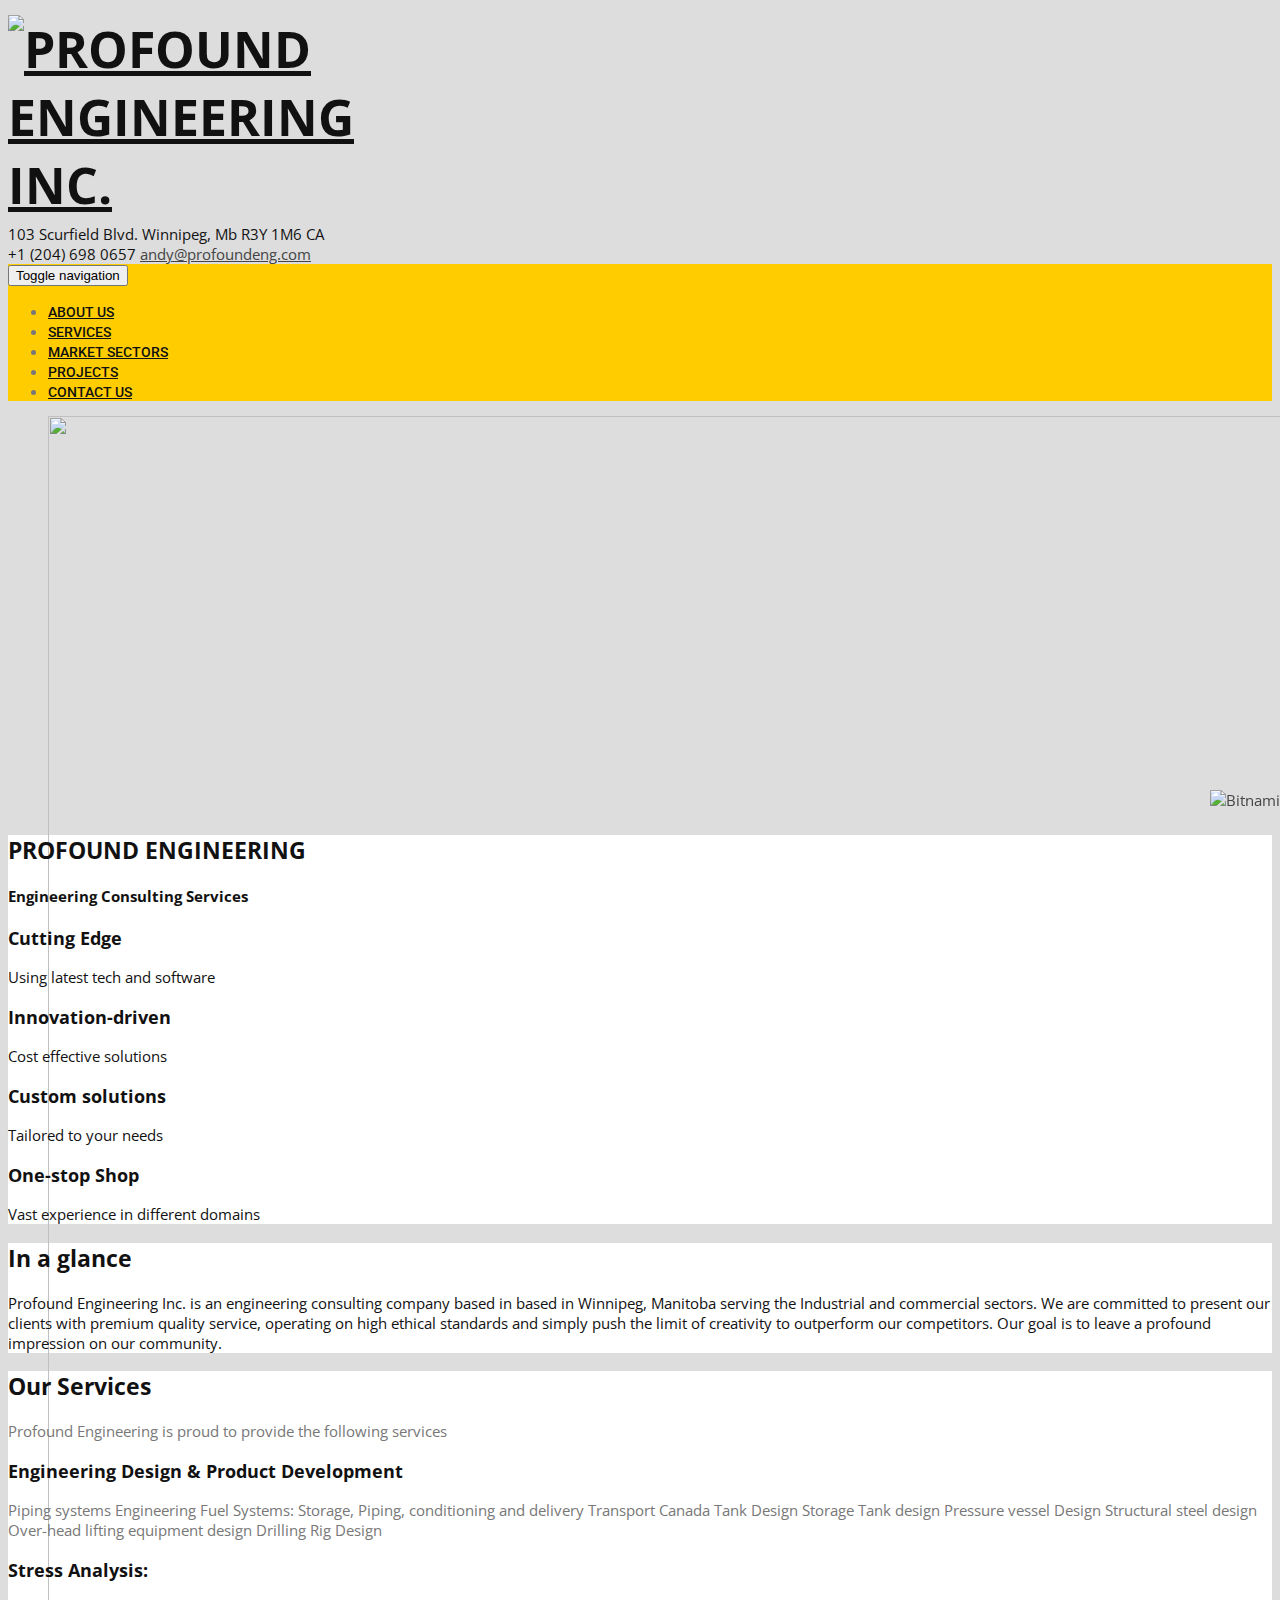
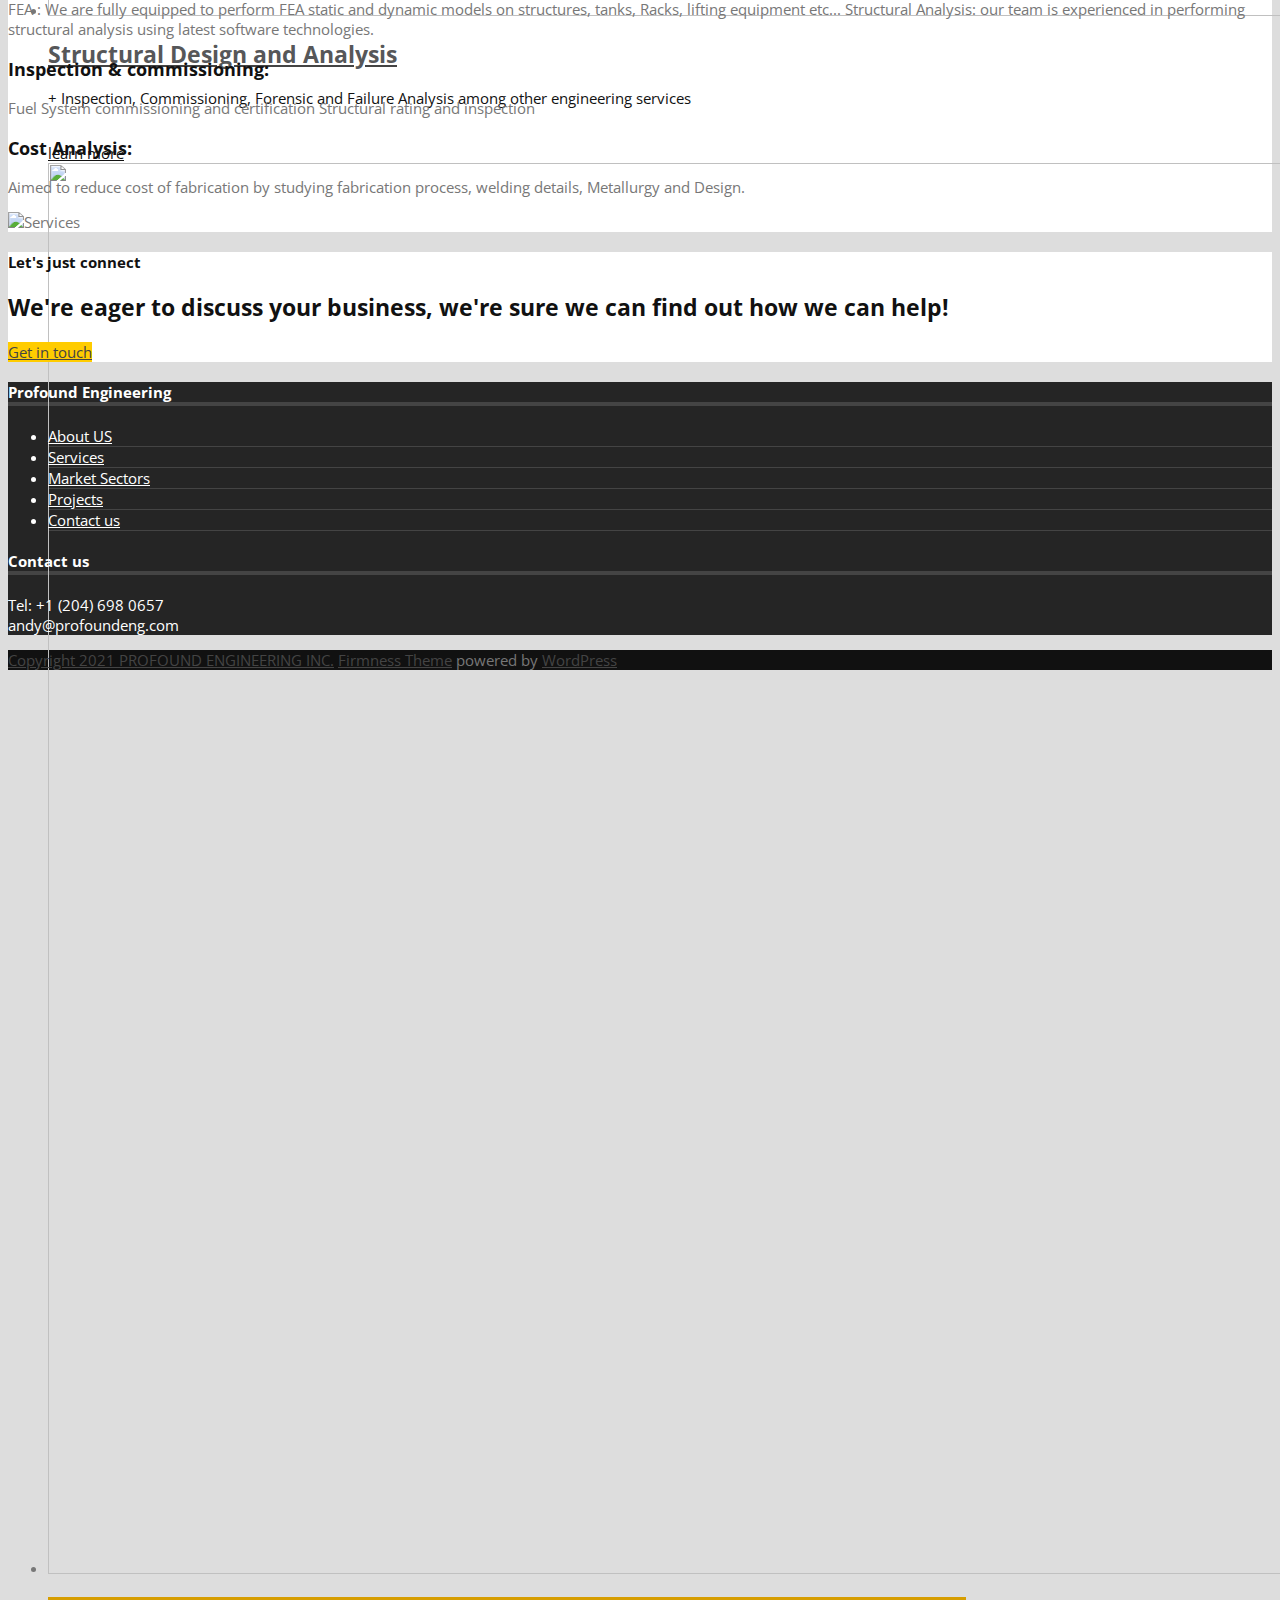
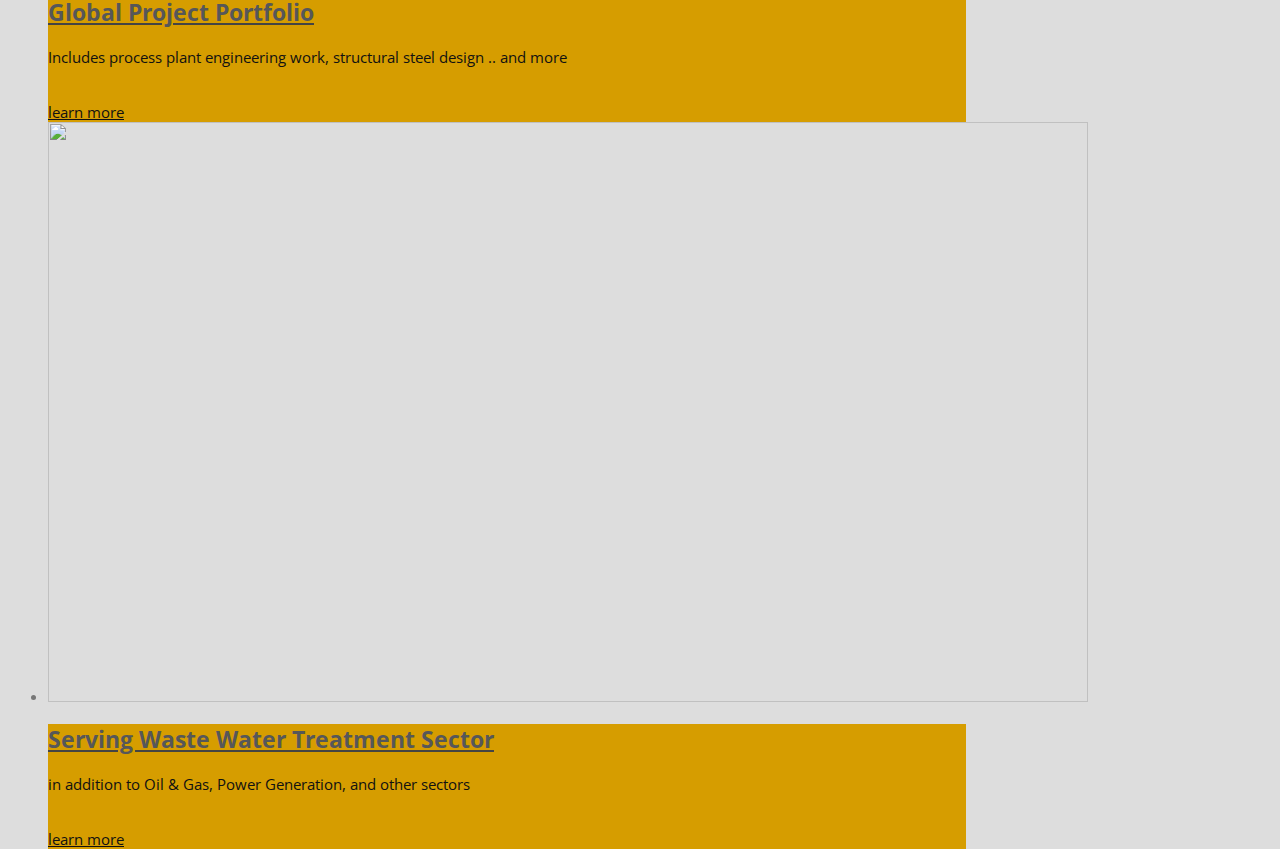
==== index.html @ de67b073 "Update index.html" ====
<!DOCTYPE html>
<html lang="en-US">
<head>
	<meta charset="UTF-8">
	<meta name="viewport" content="width=device-width">
	<link rel="profile" href="http://gmpg.org/xfn/11">
	<link rel="pingback" href="/xmlrpc.php">
	<title>PROFOUND ENGINEERING INC. &#8211; Engineering Consulting Services</title>
<meta name="robots" content="max-image-preview:large">
<link rel="dns-prefetch" href="//fonts.googleapis.com">
<link rel="dns-prefetch" href="//s.w.org">
<link rel="alternate" type="application/rss+xml" title="PROFOUND ENGINEERING INC. &raquo; Feed" href="/feed/">
<link rel="alternate" type="application/rss+xml" title="PROFOUND ENGINEERING INC. &raquo; Comments Feed" href="/comments/feed/">
		<script type="text/javascript">window._wpemojiSettings={"baseUrl":"https:\/\/s.w.org\/images\/core\/emoji\/13.1.0\/72x72\/","ext":".png","svgUrl":"https:\/\/s.w.org\/images\/core\/emoji\/13.1.0\/svg\/","svgExt":".svg","source":{"concatemoji":"http:\/\/profoundeng.com\/wp-includes\/js\/wp-emoji-release.min.js?ver=5256fce9a5ed34090b1060ee8a518fd6"}};!function(e,a,t){var n,r,o,i=a.createElement("canvas"),p=i.getContext&&i.getContext("2d");function s(e,t){var a=String.fromCharCode;p.clearRect(0,0,i.width,i.height),p.fillText(a.apply(this,e),0,0);e=i.toDataURL();return p.clearRect(0,0,i.width,i.height),p.fillText(a.apply(this,t),0,0),e===i.toDataURL()}function c(e){var t=a.createElement("script");t.src=e,t.defer=t.type="text/javascript",a.getElementsByTagName("head")[0].appendChild(t)}for(o=Array("flag","emoji"),t.supports={everything:!0,everythingExceptFlag:!0},r=0;r<o.length;r++)t.supports[o[r]]=function(e){if(!p||!p.fillText)return!1;switch(p.textBaseline="top",p.font="600 32px Arial",e){case"flag":return s([127987,65039,8205,9895,65039],[127987,65039,8203,9895,65039])?!1:!s([55356,56826,55356,56819],[55356,56826,8203,55356,56819])&&!s([55356,57332,56128,56423,56128,56418,56128,56421,56128,56430,56128,56423,56128,56447],[55356,57332,8203,56128,56423,8203,56128,56418,8203,56128,56421,8203,56128,56430,8203,56128,56423,8203,56128,56447]);case"emoji":return!s([10084,65039,8205,55357,56613],[10084,65039,8203,55357,56613])}return!1}(o[r]),t.supports.everything=t.supports.everything&&t.supports[o[r]],"flag"!==o[r]&&(t.supports.everythingExceptFlag=t.supports.everythingExceptFlag&&t.supports[o[r]]);t.supports.everythingExceptFlag=t.supports.everythingExceptFlag&&!t.supports.flag,t.DOMReady=!1,t.readyCallback=function(){t.DOMReady=!0},t.supports.everything||(n=function(){t.readyCallback()},a.addEventListener?(a.addEventListener("DOMContentLoaded",n,!1),e.addEventListener("load",n,!1)):(e.attachEvent("onload",n),a.attachEvent("onreadystatechange",function(){"complete"===a.readyState&&t.readyCallback()})),(n=t.source||{}).concatemoji?c(n.concatemoji):n.wpemoji&&n.twemoji&&(c(n.twemoji),c(n.wpemoji)))}(window,document,window._wpemojiSettings);</script>
		<style type="text/css">img.wp-smiley,img.emoji{display:inline!important;border:none!important;box-shadow:none!important;height:1em!important;width:1em!important;margin:0 .07em!important;vertical-align:-.1em!important;background:none!important;padding:0!important}</style>
	<link rel="stylesheet" id="wp-block-library-css" href="/wp-includes/css/dist/block-library/style.min.css?ver=5256fce9a5ed34090b1060ee8a518fd6" type="text/css" media="all">
<link rel="stylesheet" id="wp-components-css" href="/wp-includes/css/dist/components/style.min.css?ver=5256fce9a5ed34090b1060ee8a518fd6" type="text/css" media="all">
<link rel="stylesheet" id="wp-block-editor-css" href="/wp-includes/css/dist/block-editor/style.min.css?ver=5256fce9a5ed34090b1060ee8a518fd6" type="text/css" media="all">
<link rel="stylesheet" id="wp-nux-css" href="/wp-includes/css/dist/nux/style.min.css?ver=5256fce9a5ed34090b1060ee8a518fd6" type="text/css" media="all">
<link rel="stylesheet" id="wp-reusable-blocks-css" href="/wp-includes/css/dist/reusable-blocks/style.min.css?ver=5256fce9a5ed34090b1060ee8a518fd6" type="text/css" media="all">
<link rel="stylesheet" id="wp-editor-css" href="/wp-includes/css/dist/editor/style.min.css?ver=5256fce9a5ed34090b1060ee8a518fd6" type="text/css" media="all">
<link rel="stylesheet" id="block-robo-gallery-style-css-css" href="/wp-content/plugins/robo-gallery/includes/extensions/block/dist/blocks.style.build.css?ver=3.0.10" type="text/css" media="all">
<link rel="stylesheet" id="bootstrap-css" href="/wp-content/themes/firmness/css/bootstrap.css?ver=5256fce9a5ed34090b1060ee8a518fd6" type="text/css" media="all">
<link rel="stylesheet" id="firmness-css" href="/wp-content/themes/firmness/style.css?ver=5256fce9a5ed34090b1060ee8a518fd6" type="text/css" media="all">
<link rel="stylesheet" id="firmness-responsive-css" href="/wp-content/themes/firmness/css/responsive.css?ver=5256fce9a5ed34090b1060ee8a518fd6" type="text/css" media="all">
<link rel="stylesheet" id="font-awesome-css" href="/wp-content/themes/firmness/css/font-awesome.css?ver=5256fce9a5ed34090b1060ee8a518fd6" type="text/css" media="all">
<link rel="stylesheet" id="animate-css" href="/wp-content/themes/firmness/css/animate.css?ver=5256fce9a5ed34090b1060ee8a518fd6" type="text/css" media="all">
<link rel="stylesheet" id="firmness-body-font-css" href="//fonts.googleapis.com/css?family=Open+Sans%3A400%2C400italic%2C700%2C700italic&#038;subset=latin%2Cgreek-ext%2Ccyrillic%2Clatin-ext%2Cgreek%2Ccyrillic-ext%2Cvietnamese&#038;ver=5256fce9a5ed34090b1060ee8a518fd6" type="text/css" media="all">
<link rel="stylesheet" id="firmness-menu-font-css" href="//fonts.googleapis.com/css?family=Roboto%3A400%2C400italic%2C700%2C700italic&#038;subset=latin%2Cgreek-ext%2Ccyrillic%2Clatin-ext%2Cgreek%2Ccyrillic-ext%2Cvietnamese&#038;ver=5256fce9a5ed34090b1060ee8a518fd6" type="text/css" media="all">
<link rel="stylesheet" id="firmness-logo-font-css" href="//fonts.googleapis.com/css?family=Open+Sans%3A400%2C400italic%2C700%2C700italic&#038;subset=latin%2Cgreek-ext%2Ccyrillic%2Clatin-ext%2Cgreek%2Ccyrillic-ext%2Cvietnamese&#038;ver=5256fce9a5ed34090b1060ee8a518fd6" type="text/css" media="all">
<script type="text/javascript" src="/wp-includes/js/jquery/jquery.min.js?ver=3.6.0" id="jquery-core-js"></script>
<script type="text/javascript" src="/wp-includes/js/jquery/jquery-migrate.min.js?ver=3.3.2" id="jquery-migrate-js"></script>
<script type="text/javascript" src="/wp-content/themes/firmness/js/bootstrap.js?ver=5256fce9a5ed34090b1060ee8a518fd6" id="bootstrap-js"></script>
<script type="text/javascript" src="/wp-content/themes/firmness/js/jquery.flexslider.js?ver=5256fce9a5ed34090b1060ee8a518fd6" id="jquery-flexslider-js"></script>
<script type="text/javascript" src="/wp-content/themes/firmness/js/jquery.smartmenus.js?ver=5256fce9a5ed34090b1060ee8a518fd6" id="jquery-smartmenus-js"></script>
<script type="text/javascript" src="/wp-content/themes/firmness/js/jquery.smartmenus.bootstrap.js?ver=5256fce9a5ed34090b1060ee8a518fd6" id="jquery-smartmenus-bootstrap-js"></script>
<script type="text/javascript" src="/wp-content/themes/firmness/js/modernizr.js?ver=5256fce9a5ed34090b1060ee8a518fd6" id="modernizr-js"></script>
<script type="text/javascript" src="/wp-content/themes/firmness/js/imgLiquid.js?ver=5256fce9a5ed34090b1060ee8a518fd6" id="imgLiquid-js"></script>
<script type="text/javascript" src="/wp-content/themes/firmness/js/wow.js?ver=5256fce9a5ed34090b1060ee8a518fd6" id="wow-js"></script>
<!--[if lt IE 9]>
<script type='text/javascript' src='http://profoundeng.com/wp-content/themes/firmness/js/html5.js?ver=5256fce9a5ed34090b1060ee8a518fd6' id='firmness-html5-js'></script>
<![endif]-->
<link rel="https://api.w.org/" href="/wp-json/">
<link rel="EditURI" type="application/rsd+xml" title="RSD" href="/xmlrpc.php?rsd">
<link rel="wlwmanifest" type="application/wlwmanifest+xml" href="/wp-includes/wlwmanifest.xml"> 

<link rel="shortcut icon">
<!--Custom Styling-->
<style media="screen" type="text/css">blockquote,address,.page-links a:hover,.post-format-wrap{border-color:#fc0}.meta span i,.more-link,.post-title h3:hover,#main .standard-posts-wrapper .posts-wrapper .post-single .text-holder-full .post-format-wrap p.link-text a:hover,.breadcrumbs .breadcrumbs-wrap ul li a:hover,#article p a,.navigation a,.link-post i.fa,.quote-post i.fa,#article .link-post p.link-text a:hover,.link-post p.link-text a:hover,.quote-post span.quote-author,.post-single ul.link-pages li a strong,.post-info span i,.footer-widget-col ul li a:hover,.sidebar ul.link-pages li.next-link a span,.sidebar ul.link-pages li.previous-link a span,.sidebar ul.link-pages li i,.row .row-item .service i.fa{color:#fc0}input[type=&quot;submit&quot;],button, .page-links a:hover {background:#fc0}.search-submit,.wpcf7-form-control,.main-navigation ul ul,.content-boxes .circle,.feature .circle,.section-title-right:after,.boxtitle:after,.section-title:after,.content-btn,#comments .form-submit #submit,.searchSubmit{background-color:#fc0}.back-to-top{color:#888}.back-to-top i.fa:hover{color:#fff}#logo{width:150px}#logo{margin-top:10px}#logo{margin-bottom:5px}#logo{margin-right:25px}#logo{text-transform:uppercase}#logo{font-family:Open\ Sans}#logo{font-size:50px}#logo{font-weight:700}#logo a{color:#111}h5.site-description{font-size:16px}.site-description{color:#111}.site-description{text-transform:uppercase}h5.site-description{margin-bottom:5px}.navbar-default ul li a{font-family:Roboto}.navbar-default ul li a{font-size:14px}.navbar-default ul li a{font-weight:500}.navbar-default ul li a{text-transform:uppercase}.navbar-default ul li a{color:#111!important}.dropdown-menu{border-bottom:5px solid #111!important}.navbar-default{background-color:#fc0!important}.dropdown-menu{background:#fc0!important}.navbar-default ul li a:hover{color:#fff!important}.navbar-default ul li a:hover,.navbar-default ul li a:focus,.navbar-default ul li a.active,.navbar-default ul li a.active-parent,.navbar-default ul li.current_page_item a{background:#fc0!important}.navbar-default .current-menu-item a{color:#fff!important}body{font-family:Open\ Sans}body{font-size:15px!important}body{color:#777}a{color:#444}#address-bar{color:#111}#social-bar ul li a{color:#111}#social-bar ul li a{background:none repeat scroll 0 0 #fc0}#cart-wrapper #account-set a{color:#111}#cart-wrapper #shopping-cart{color:#111}#cart-wrapper #shopping-cart a{color:#111}.da-slider{height:400px}.da-slider .da-slide-wrap h2,.flexslider .post-title h2{color:#565759}.da-slider .da-slide-wrap p,.flexslider .posts-featured-details-wrapper div p{color:#111}.da-slider .da-slide-wrap .da-link,.flexslider .da-link{color:#111}.da-slider .da-slide-wrap .da-link,.flexslider .da-link{border-color:#111}.posts-featured-details-wrapper{left:2%}.posts-featured-details-wrapper{top:5%}.posts-featured-details-wrapper{width:75%}.flexslider .posts-featured-details-wrapper div{background-color:#d69d00}#footer{background-color:#252525}#copyright{background-color:#111}.footer-widget-col h4{color:#fff}.footer-widget-col h4{border-bottom:4px solid #444}.footer-widget-col a,.footer-widget-col{color:#fff}.footer-widget-col ul li{border-bottom:1px solid #444}.from-blog .post-info span a,.from-blog .post-info span{color:#111}.from-blog h3{color:#111}.from-blog h2{color:#111}.from-blog{background:none repeat scroll 0 0 #fff}#features{background-color:#fff}h4.sub-title,#features p{color:#111}#features .section-title,#features h3{color:#111}.about p{color:#111}.about h2{color:#111}.about{background:none repeat scroll 0 0 #fff}#services{background-color:#fff}#services h2,#services h3{color:#111}#services p{color:#777}.cta h2{color:#111}.cta h4{color:#111}.cta{background-color:#fff}.content-boxes h4{color:#111}.content-boxes{color:#111}.content-boxes{background:none repeat scroll 0 0 #fff}</style>
<style type="text/css">.recentcomments a{display:inline!important;padding:0!important;margin:0!important}</style>
<style type="text/css" id="custom-background-css">body.custom-background{background-color:#cf20d8;background-image:url(/wp-content/themes/firmness/images/assets/default-bg.jpg);background-position:left top;background-size:auto;background-repeat:repeat;background-attachment:scroll}</style>
	<link rel="icon" href="/wp-content/uploads/2020/01/cropped-01-2-3-32x32.jpg" sizes="32x32">
<link rel="icon" href="/wp-content/uploads/2020/01/cropped-01-2-3-192x192.jpg" sizes="192x192">
<link rel="apple-touch-icon" href="/wp-content/uploads/2020/01/cropped-01-2-3-180x180.jpg">
<meta name="msapplication-TileImage" content="http://profoundeng.com/wp-content/uploads/2020/01/cropped-01-2-3-270x270.jpg">
</head>
<body class="home blog custom-background wp-custom-logo">
<div id="grid-container">
	<div class="clear"></div>
		<div id="header-holder">
			<div id="topnav-wrap">
				<div id="topnav">
													
<div id="social-bar">
	<ul>
																							</ul>
</div>
<!--social-bar-->									</div>
			</div>
							<div id="header-wrap">
							<div id="logo-layout">	
					<div class="clear"></div>	
					<div id="logo">
						<a href="/" class="custom-logo-link" rel="home" aria-current="page"><img width="150" height="150" src="/wp-content/uploads/2020/01/cropped-01-2-2.jpg" class="custom-logo" alt="PROFOUND ENGINEERING INC." srcset="/wp-content/uploads/2020/01/cropped-01-2-2.jpg 150w, /wp-content/uploads/2020/01/cropped-01-2-2-80x80.jpg 80w" sizes="(max-width: 150px) 100vw, 150px"></a>					</div>
<!--logo-->
					 				
							
<div id="address-bar">
	<div class="address-box">
		<span>103 Scurfield Blvd. Winnipeg, Mb R3Y 1M6  CA</span>
	</div>
	<div class="phone-box">
		<span class="top-email"><i class="fa fa-phone"></i>+1 (204) 698 0657</span>
		<span class="top-email"><i class="fa fa-envelope"></i><a href="mailto:andy@profoundeng.com">andy@profoundeng.com</a></span>
	</div>
</div>
<!---address-bar-->  
				
								
					<div id="site-description">
											</div>
					
				</div>
<!--logo-layout-->
			
				<nav class="navbar navbar-default">
        			<div class="navbar-header">
            			<button type="button" class="navbar-toggle collapsed" data-toggle="collapse" data-target="#navbar" aria-expanded="false" aria-controls="navbar">
              			<span class="sr-only">Toggle navigation</span>
              			<span class="icon-bar"></span>
              			<span class="icon-bar"></span>
              			<span class="icon-bar"></span>
            			</button>
          			</div>
<!--navbar-header-->
          			<div id="navbar" class="navbar-collapse collapse">
					<ul id="menu-title-bar" class="nav navbar-nav">
<li id="menu-item-202" class="menu-item menu-item-type-post_type menu-item-object-page menu-item-202"><a title="About US" href="/who-we-are/">About US</a></li>
<li id="menu-item-184" class="menu-item menu-item-type-post_type menu-item-object-page menu-item-184"><a title="Services" href="/services/">Services</a></li>
<li id="menu-item-180" class="menu-item menu-item-type-post_type menu-item-object-page menu-item-180"><a title="Market Sectors" href="/sectors/">Market Sectors</a></li>
<li id="menu-item-182" class="menu-item menu-item-type-post_type menu-item-object-page menu-item-182"><a title="Projects" href="/projects/">Projects</a></li>
<li id="menu-item-88" class="menu-item menu-item-type-post_type menu-item-object-page menu-item-88"><a title="Contact us" href="/contact-us/">Contact us</a></li>
</ul>					
          			</div>
<!--/.nav-collapse -->
				</nav><!--site-navigation-->
				
			</div>
<!--header-wrap-->
		</div>
<!--header-holder-->	<div id="main" class="col1">
	<div class="clear"></div>
<div class="flexslider da-slider">
	<ul class="slides">
			<li>
							<img width="1600" height="1200" src="/wp-content/uploads/2016/09/structural-engineering.jpg" class="attachment-full size-full wp-post-image" alt="" loading="lazy" srcset="/wp-content/uploads/2016/09/structural-engineering.jpg 1600w, /wp-content/uploads/2016/09/structural-engineering-300x225.jpg 300w, /wp-content/uploads/2016/09/structural-engineering-768x576.jpg 768w, /wp-content/uploads/2016/09/structural-engineering-1024x768.jpg 1024w" sizes="(max-width: 1600px) 100vw, 1600px">										<div class="posts-featured-details-wrapper">
					<div>
						<a class="post-title" href="/services/"><h2>Structural Design and Analysis</h2></a>
						<p>+ Inspection, Commissioning, Forensic and Failure Analysis among other engineering services</p>
<br>
													<a href="/services/" class="da-link">learn more</a>
											</div>
				</div>
				
			</li>
				<li>
							<img width="2000" height="1411" src="/wp-content/uploads/2016/09/Refinery.jpg" class="attachment-full size-full wp-post-image" alt="" loading="lazy" srcset="/wp-content/uploads/2016/09/Refinery.jpg 2000w, /wp-content/uploads/2016/09/Refinery-300x212.jpg 300w, /wp-content/uploads/2016/09/Refinery-768x542.jpg 768w, /wp-content/uploads/2016/09/Refinery-1024x722.jpg 1024w" sizes="(max-width: 2000px) 100vw, 2000px">										<div class="posts-featured-details-wrapper">
					<div>
						<a class="post-title" href="/projects/"><h2>Global Project Portfolio</h2></a>
						<p>Includes process plant engineering work, structural steel design .. and more</p>
<br>
													<a href="/projects/" class="da-link">learn more</a>
											</div>
				</div>
				
			</li>
				<li>
							<img width="1040" height="580" src="/wp-content/uploads/2016/09/SEWPCC_aerial-1.jpg" class="attachment-full size-full wp-post-image" alt="" loading="lazy" srcset="/wp-content/uploads/2016/09/SEWPCC_aerial-1.jpg 1040w, /wp-content/uploads/2016/09/SEWPCC_aerial-1-300x167.jpg 300w, /wp-content/uploads/2016/09/SEWPCC_aerial-1-1024x571.jpg 1024w, /wp-content/uploads/2016/09/SEWPCC_aerial-1-768x428.jpg 768w, /wp-content/uploads/2016/09/SEWPCC_aerial-1-143x80.jpg 143w" sizes="(max-width: 1040px) 100vw, 1040px">										<div class="posts-featured-details-wrapper">
					<div>
						<a class="post-title" href="/sectors/"><h2>Serving Waste Water Treatment Sector</h2></a>
						<p>in addition to Oil &amp; Gas, Power Generation, and other sectors</p>
<br>
													<a href="/sectors/" class="da-link">learn more</a>
											</div>
				</div>
				
			</li>
				</ul>
	</div>
	<div class="clear"></div>

	
<div id="features">
	<h2 class="section-title wow bounceInLeft" data-wow-delay="0.1s">PROFOUND ENGINEERING </h2>
	<h4 class="sub-title wow bounceInRight" data-wow-delay="0.2s">Engineering Consulting Services</h4>
	<div class="feature wow bounceIn" data-wow-delay="0.2s">
		<h3>Cutting Edge</h3>
		<p>Using latest tech and software</p>
					<div class="circle">
				<i class="fa fa-gears"></i>
			</div>
<!--circle-->			
			

	</div>
<!--feature-->
	<div class="feature wow bounceIn" data-wow-delay="0.5s">
		<h3>Innovation-driven</h3>
		<p>Cost effective solutions</p>
					<div class="circle">
				<i class="fa fa-lightbulb-o"></i>
			</div>
<!--circle-->			
			
	</div>
<!--feature-->
	<div class="feature wow bounceIn" data-wow-delay="0.8s">
		<h3>Custom solutions</h3>
		<p>Tailored to your needs</p>
					<div class="circle">
				<i class="fa fa-puzzle-piece"></i>
			</div>
<!--circle-->			
			
	</div>
<!--feature-->
	<div class="feature wow bounceIn" data-wow-delay="1.1s">
		<h3>One-stop Shop</h3>
		<p>Vast experience in different domains</p>
					<div class="circle">
				<i class="fa fa-shopping-cart"></i>
			</div>
<!--circle-->			
			
	</div>
<!--feature-->
</div>
<!--features-->	<div class="about">
		<div>
			<h2 class="boxtitle wow bounceInLeft" data-wow-delay="0.1s">In a glance</h2>
			<p class="text wow bounceInRight" data-wow-delay="0.2s">Profound Engineering Inc. is an engineering consulting company based in based in Winnipeg, Manitoba serving the Industrial and commercial sectors. We are committed to present our clients with premium quality service, operating on high ethical standards and simply push the limit of creativity to outperform our competitors. Our goal is to leave a profound impression on our community.
 </p>
		</div>
	</div>
	
<div id="services">
	<div class="services-left">
		<h2 class="wow bounceInLeft" data-wow-delay="0.1s">Our Services</h2>
		<p class="wow bounceInRight" data-wow-delay="0.2s">Profound Engineering is proud to provide the following services

</p>
		<div class="row">
			<div class="row-item">
				<div class="service wow bounceIn" data-wow-delay="0.2s">
					<i class="fa fa-paper-plane"></i>
					<h3>Engineering Design &amp; Product Development</h3>
					<p>Piping systems Engineering Fuel Systems: Storage, Piping, conditioning and delivery Transport Canada Tank Design Storage Tank design Pressure vessel Design Structural steel design Over-head lifting equipment design Drilling Rig Design</p>		
				</div>
<!--service-->
			</div>
<!--row-item-->
			<div class="row-item">
				<div class="service wow bounceIn" data-wow-delay="0.5s">
					<i class="fa fa-bar-chart"></i>
					<h3>Stress Analysis:</h3>
					<p>FEA : We are fully equipped to perform FEA static and dynamic models on structures, tanks, Racks, lifting equipment etc...   Structural Analysis: our  team is experienced in performing structural analysis using latest software technologies.</p>			
				</div>
<!--service-->
			</div>
<!--row-item-->
		</div>
<!--row-->
		<div class="row">
			<div class="row-item">
				<div class="service wow bounceIn" data-wow-delay="0.8s">
					<i class="fa fa-tachometer"></i>
					<h3>Inspection &amp; commissioning:</h3>
					<p>Fuel System commissioning and certification Structural rating and inspection</p>		
				</div>
<!--service-->
			</div>
<!--row-item-->
			<div class="row-item">
				<div class="service wow bounceIn" data-wow-delay="1.1s">
					<i class="fa fa-dollar"></i>
					<h3>Cost Analysis:</h3>
					<p>Aimed to reduce cost of fabrication by studying fabrication process, welding details, Metallurgy and Design.</p>		
				</div>
<!--service-->
			</div>
<!--row-item-->
		</div>
<!--row-->
	</div>
<!--services-left-->
	<div class="services-right">
		<img class="wow bounceIn" data-wow-delay="1.4s" src="http://35.211.155.130/wp-content/uploads/2016/03/eng_sol1.jpeg" alt="Services">
	</div>
<!--services-right-->
</div>
<!--services--><div class="cta">
	<div id="cta-wrap">
		<div>
			<h4 class="wow bounceInRight" data-wow-delay="0.1s">Let&#039;s just connect </h4>
			<h2 class="boxtitle wow bounceInLeft" data-wow-delay="0.1s">We&#039;re eager to discuss your business, we&#039;re sure we can find out how we can help!</h2>
			<a class="content-btn" href="/contact-us">Get in touch</a>
		</div>
	</div>
</div>	
	</div>
<!--main-->
	<div class="clear"></div>
	<div id="footer">
			<div id="footer-wrap">
			<div id="footer-box" class="footer-v4">
	<div class="sidebar-footer">
		<div>
			<div id="nav_menu-3" class="footer-widget-col widget_nav_menu">
<h4>Profound Engineering</h4>
<div class="menu-title-bar-container"><ul id="menu-title-bar-1" class="menu">
<li class="menu-item menu-item-type-post_type menu-item-object-page menu-item-202"><a href="/who-we-are/">About US</a></li>
<li class="menu-item menu-item-type-post_type menu-item-object-page menu-item-184"><a href="/services/">Services</a></li>
<li class="menu-item menu-item-type-post_type menu-item-object-page menu-item-180"><a href="/sectors/">Market Sectors</a></li>
<li class="menu-item menu-item-type-post_type menu-item-object-page menu-item-182"><a href="/projects/">Projects</a></li>
<li class="menu-item menu-item-type-post_type menu-item-object-page menu-item-88"><a href="/contact-us/">Contact us</a></li>
</ul></div>
</div>		</div>
	</div>
	<div class="sidebar-footer">
		<div>
					</div>
	</div>
	<div class="sidebar-footer">
		<div>	
					</div>
	</div>
	<div class="sidebar-footer lastone">
		<div>
			<div id="text-4" class="footer-widget-col widget_text">
<h4>Contact us</h4>			<div class="textwidget">
<p>Tel: +1 (204) 698 0657<br>
andy@profoundeng.com</p>
</div>
		</div>		</div>
	</div>
</div>		</div>
<!--footer-wrap-->
		</div>
<!--footer-->
	<div id="copyright">
	<div class="copyright-wrap">
		<span class="left"><a href="/">Copyright 2021 PROFOUND ENGINEERING INC.</a></span>
		<span class="right"><a title="Firmness Theme" target="_blank" href="http://vpthemes.com/firmness/">Firmness Theme</a> powered by <a title="WordPress" href="https://wordpress.org/">WordPress</a></span>
	</div>
</div>
<!--copyright-->
</div>
<!--grid-container-->
<a href="#" class="back-to-top"><i class="fa fa-arrow-circle-up"></i></a>
	<script>var template_name='firmness';switch(template_name){case'twentyeleven':var classes=['entry-meta'];var regex=' by <a(.*?)\/a>;<span class="sep"> by <\/span>';break;case'twentyten':var classes=['entry-meta'];var regex=' by <a(.*?)\/a>;<span class="meta-sep">by<\/span>';break;case'object':var classes=['post-details','post'];var regex=' by <span(.*?)\/span>;<p class="post-details">by';break;case'theme-revenge':var classes=['post-entry-meta'];var regex='By <a(.*?)\/a> on';break;case'Magnificent':var classes=['meta-info'];var regex='<span>by<\/span> <a(.*?)\/a>;Posted by <a(.*?)\/a> on ';break;case'wp-clearphoto':var classes=['meta'];var regex='\\|\\s*<\/span>\\s*<span class="meta-author">\\s*<a(.*?)\/a>';break;case'wp-clearphoto1':var classes=['meta'];var regex='\\|\\s*<\/span>\\s*<span class="meta-author">\\s*<a(.*?)\/a>';break;default:var classes=['entry-meta'];var regex=' by <a(.*?)\/a>;<span class="sep"> by <\/span>; <span class="meta-sep">by<\/span>;<span class="meta-sep"> by <\/span>';}if(typeof classes[0]!=='undefined'&&classes[0]!==null){for(var i=0;i<classes.length;i++){var elements=document.querySelectorAll('.'+classes[i]);for(var j=0;j<elements.length;j++){var regex_array=regex.split(";");for(var k=0;k<regex_array.length;k++){if(elements[j].innerHTML.match(new RegExp(regex_array[k],"i"))){var replaced_txt=elements[j].innerHTML.replace(new RegExp(regex_array[k],"i"),'');elements[j].innerHTML=replaced_txt;}}}}}</script>
	<script type="text/javascript" src="/wp-content/themes/firmness/js/custom.js?ver=5256fce9a5ed34090b1060ee8a518fd6" id="firmness-custom-js"></script>
<script type="text/javascript" src="/wp-content/themes/firmness/js/scrollup.js?ver=5256fce9a5ed34090b1060ee8a518fd6" id="firmness-scrollup-js"></script>
<script type="text/javascript" src="/wp-content/themes/firmness/js/animation.js?ver=5256fce9a5ed34090b1060ee8a518fd6" id="animation-js"></script>
<script type="text/javascript" id="firmness-slides-js-extra">//<![CDATA[
var php_vars={"slideshowSpeed":"5000","animationSpeed":"800"};
//]]></script>
<script type="text/javascript" src="/wp-content/themes/firmness/js/slides.js?ver=5256fce9a5ed34090b1060ee8a518fd6" id="firmness-slides-js"></script>
<script type="text/javascript" src="/wp-includes/js/wp-embed.min.js?ver=5256fce9a5ed34090b1060ee8a518fd6" id="wp-embed-js"></script>
  <div id="bitnami-banner" data-banner-id="7562b">  <style>#bitnami-banner{z-index:100000;height:80px;padding:0;width:120px;background:transparent;position:fixed;right:0;bottom:0;border:0 solid #ededed}#bitnami-banner .bitnami-corner-image-div{position:fixed;right:0;bottom:0;border:0;z-index:100001;height:110px}#bitnami-banner .bitnami-corner-image-div .bitnami-corner-image{position:fixed;right:0;bottom:0;border:0;z-index:100001;height:110px}#bitnami-close-banner-button{height:12px;width:12px;z-index:10000000000;position:fixed;right:5px;bottom:65px;display:none;cursor:pointer}</style>  <img id="bitnami-close-banner-button" src="/bitnami/images/close.png">  <div class="bitnami-corner-image-div">     <a href="/bitnami/index.html" target="_blank">       <img class="bitnami-corner-image" alt="Bitnami" src="/bitnami/images/corner-logo.png">     </a>  </div>  <script type="text/javascript" src="/bitnami/banner.js"></script> </div>   </body>
</html>
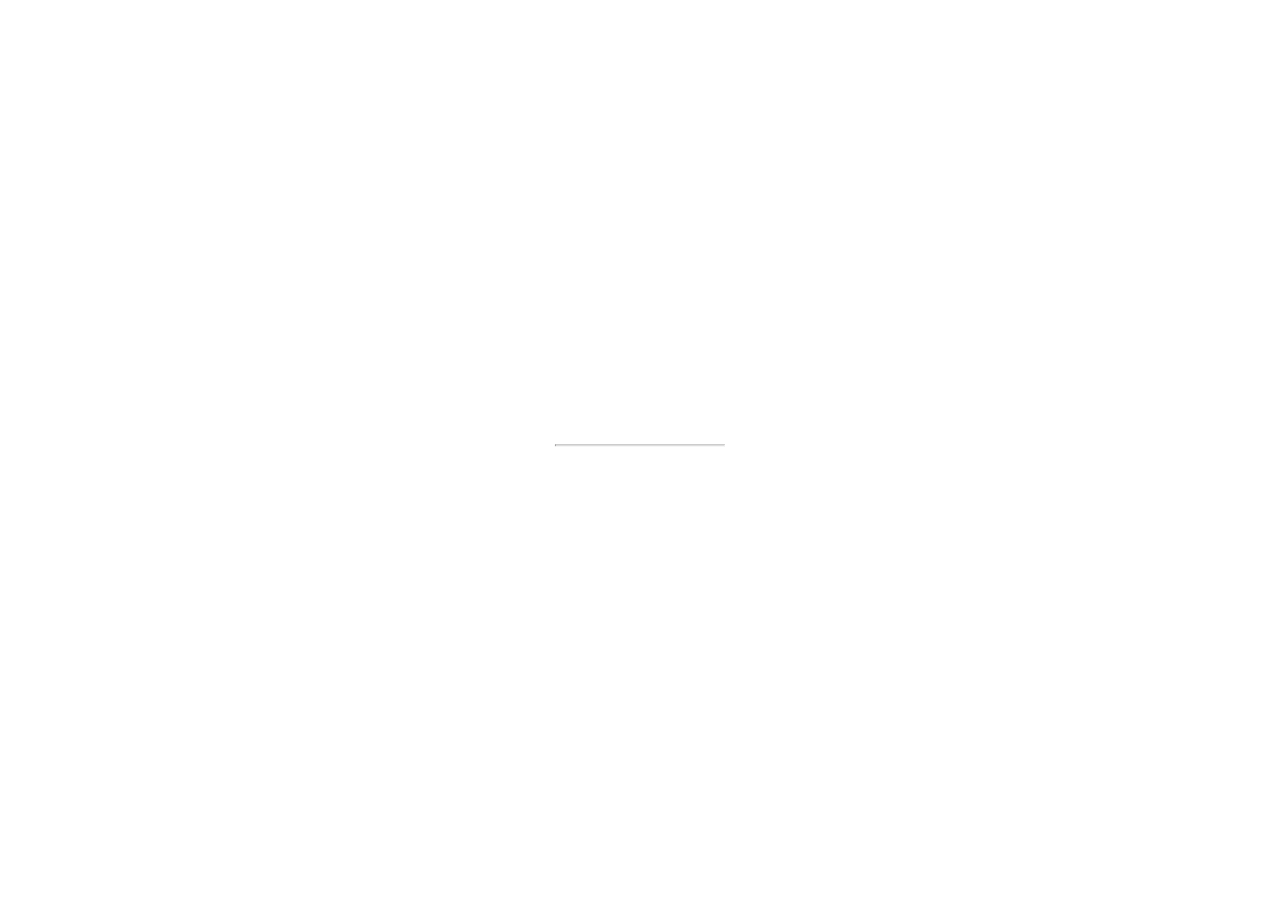
==== commit 6ce09583: "Under construction page" ====
--- a/index.html
+++ b/index.html
@@ -1,340 +1,64 @@
 <!DOCTYPE html>
 <html lang="en-US">
 <head>
-	<meta charset="UTF-8">
-	<meta name="viewport" content="width=device-width">
-	<link rel="profile" href="http://gmpg.org/xfn/11">
-	<link rel="pingback" href="/xmlrpc.php">
-	<title>PROFOUND ENGINEERING INC. &#8211; Engineering Consulting Services</title>
-<meta name="robots" content="max-image-preview:large">
-<link rel="dns-prefetch" href="//fonts.googleapis.com">
-<link rel="dns-prefetch" href="//s.w.org">
-<link rel="alternate" type="application/rss+xml" title="PROFOUND ENGINEERING INC. &raquo; Feed" href="/feed/">
-<link rel="alternate" type="application/rss+xml" title="PROFOUND ENGINEERING INC. &raquo; Comments Feed" href="/comments/feed/">
-		<script type="text/javascript">window._wpemojiSettings={"baseUrl":"https:\/\/s.w.org\/images\/core\/emoji\/13.1.0\/72x72\/","ext":".png","svgUrl":"https:\/\/s.w.org\/images\/core\/emoji\/13.1.0\/svg\/","svgExt":".svg","source":{"concatemoji":"http:\/\/profoundeng.com\/wp-includes\/js\/wp-emoji-release.min.js?ver=5256fce9a5ed34090b1060ee8a518fd6"}};!function(e,a,t){var n,r,o,i=a.createElement("canvas"),p=i.getContext&&i.getContext("2d");function s(e,t){var a=String.fromCharCode;p.clearRect(0,0,i.width,i.height),p.fillText(a.apply(this,e),0,0);e=i.toDataURL();return p.clearRect(0,0,i.width,i.height),p.fillText(a.apply(this,t),0,0),e===i.toDataURL()}function c(e){var t=a.createElement("script");t.src=e,t.defer=t.type="text/javascript",a.getElementsByTagName("head")[0].appendChild(t)}for(o=Array("flag","emoji"),t.supports={everything:!0,everythingExceptFlag:!0},r=0;r<o.length;r++)t.supports[o[r]]=function(e){if(!p||!p.fillText)return!1;switch(p.textBaseline="top",p.font="600 32px Arial",e){case"flag":return s([127987,65039,8205,9895,65039],[127987,65039,8203,9895,65039])?!1:!s([55356,56826,55356,56819],[55356,56826,8203,55356,56819])&&!s([55356,57332,56128,56423,56128,56418,56128,56421,56128,56430,56128,56423,56128,56447],[55356,57332,8203,56128,56423,8203,56128,56418,8203,56128,56421,8203,56128,56430,8203,56128,56423,8203,56128,56447]);case"emoji":return!s([10084,65039,8205,55357,56613],[10084,65039,8203,55357,56613])}return!1}(o[r]),t.supports.everything=t.supports.everything&&t.supports[o[r]],"flag"!==o[r]&&(t.supports.everythingExceptFlag=t.supports.everythingExceptFlag&&t.supports[o[r]]);t.supports.everythingExceptFlag=t.supports.everythingExceptFlag&&!t.supports.flag,t.DOMReady=!1,t.readyCallback=function(){t.DOMReady=!0},t.supports.everything||(n=function(){t.readyCallback()},a.addEventListener?(a.addEventListener("DOMContentLoaded",n,!1),e.addEventListener("load",n,!1)):(e.attachEvent("onload",n),a.attachEvent("onreadystatechange",function(){"complete"===a.readyState&&t.readyCallback()})),(n=t.source||{}).concatemoji?c(n.concatemoji):n.wpemoji&&n.twemoji&&(c(n.twemoji),c(n.wpemoji)))}(window,document,window._wpemojiSettings);</script>
-		<style type="text/css">img.wp-smiley,img.emoji{display:inline!important;border:none!important;box-shadow:none!important;height:1em!important;width:1em!important;margin:0 .07em!important;vertical-align:-.1em!important;background:none!important;padding:0!important}</style>
-	<link rel="stylesheet" id="wp-block-library-css" href="/wp-includes/css/dist/block-library/style.min.css?ver=5256fce9a5ed34090b1060ee8a518fd6" type="text/css" media="all">
-<link rel="stylesheet" id="wp-components-css" href="/wp-includes/css/dist/components/style.min.css?ver=5256fce9a5ed34090b1060ee8a518fd6" type="text/css" media="all">
-<link rel="stylesheet" id="wp-block-editor-css" href="/wp-includes/css/dist/block-editor/style.min.css?ver=5256fce9a5ed34090b1060ee8a518fd6" type="text/css" media="all">
-<link rel="stylesheet" id="wp-nux-css" href="/wp-includes/css/dist/nux/style.min.css?ver=5256fce9a5ed34090b1060ee8a518fd6" type="text/css" media="all">
-<link rel="stylesheet" id="wp-reusable-blocks-css" href="/wp-includes/css/dist/reusable-blocks/style.min.css?ver=5256fce9a5ed34090b1060ee8a518fd6" type="text/css" media="all">
-<link rel="stylesheet" id="wp-editor-css" href="/wp-includes/css/dist/editor/style.min.css?ver=5256fce9a5ed34090b1060ee8a518fd6" type="text/css" media="all">
-<link rel="stylesheet" id="block-robo-gallery-style-css-css" href="/wp-content/plugins/robo-gallery/includes/extensions/block/dist/blocks.style.build.css?ver=3.0.10" type="text/css" media="all">
-<link rel="stylesheet" id="bootstrap-css" href="/wp-content/themes/firmness/css/bootstrap.css?ver=5256fce9a5ed34090b1060ee8a518fd6" type="text/css" media="all">
-<link rel="stylesheet" id="firmness-css" href="/wp-content/themes/firmness/style.css?ver=5256fce9a5ed34090b1060ee8a518fd6" type="text/css" media="all">
-<link rel="stylesheet" id="firmness-responsive-css" href="/wp-content/themes/firmness/css/responsive.css?ver=5256fce9a5ed34090b1060ee8a518fd6" type="text/css" media="all">
-<link rel="stylesheet" id="font-awesome-css" href="/wp-content/themes/firmness/css/font-awesome.css?ver=5256fce9a5ed34090b1060ee8a518fd6" type="text/css" media="all">
-<link rel="stylesheet" id="animate-css" href="/wp-content/themes/firmness/css/animate.css?ver=5256fce9a5ed34090b1060ee8a518fd6" type="text/css" media="all">
-<link rel="stylesheet" id="firmness-body-font-css" href="//fonts.googleapis.com/css?family=Open+Sans%3A400%2C400italic%2C700%2C700italic&#038;subset=latin%2Cgreek-ext%2Ccyrillic%2Clatin-ext%2Cgreek%2Ccyrillic-ext%2Cvietnamese&#038;ver=5256fce9a5ed34090b1060ee8a518fd6" type="text/css" media="all">
-<link rel="stylesheet" id="firmness-menu-font-css" href="//fonts.googleapis.com/css?family=Roboto%3A400%2C400italic%2C700%2C700italic&#038;subset=latin%2Cgreek-ext%2Ccyrillic%2Clatin-ext%2Cgreek%2Ccyrillic-ext%2Cvietnamese&#038;ver=5256fce9a5ed34090b1060ee8a518fd6" type="text/css" media="all">
-<link rel="stylesheet" id="firmness-logo-font-css" href="//fonts.googleapis.com/css?family=Open+Sans%3A400%2C400italic%2C700%2C700italic&#038;subset=latin%2Cgreek-ext%2Ccyrillic%2Clatin-ext%2Cgreek%2Ccyrillic-ext%2Cvietnamese&#038;ver=5256fce9a5ed34090b1060ee8a518fd6" type="text/css" media="all">
-<script type="text/javascript" src="/wp-includes/js/jquery/jquery.min.js?ver=3.6.0" id="jquery-core-js"></script>
-<script type="text/javascript" src="/wp-includes/js/jquery/jquery-migrate.min.js?ver=3.3.2" id="jquery-migrate-js"></script>
-<script type="text/javascript" src="/wp-content/themes/firmness/js/bootstrap.js?ver=5256fce9a5ed34090b1060ee8a518fd6" id="bootstrap-js"></script>
-<script type="text/javascript" src="/wp-content/themes/firmness/js/jquery.flexslider.js?ver=5256fce9a5ed34090b1060ee8a518fd6" id="jquery-flexslider-js"></script>
-<script type="text/javascript" src="/wp-content/themes/firmness/js/jquery.smartmenus.js?ver=5256fce9a5ed34090b1060ee8a518fd6" id="jquery-smartmenus-js"></script>
-<script type="text/javascript" src="/wp-content/themes/firmness/js/jquery.smartmenus.bootstrap.js?ver=5256fce9a5ed34090b1060ee8a518fd6" id="jquery-smartmenus-bootstrap-js"></script>
-<script type="text/javascript" src="/wp-content/themes/firmness/js/modernizr.js?ver=5256fce9a5ed34090b1060ee8a518fd6" id="modernizr-js"></script>
-<script type="text/javascript" src="/wp-content/themes/firmness/js/imgLiquid.js?ver=5256fce9a5ed34090b1060ee8a518fd6" id="imgLiquid-js"></script>
-<script type="text/javascript" src="/wp-content/themes/firmness/js/wow.js?ver=5256fce9a5ed34090b1060ee8a518fd6" id="wow-js"></script>
-<!--[if lt IE 9]>
-<script type='text/javascript' src='http://profoundeng.com/wp-content/themes/firmness/js/html5.js?ver=5256fce9a5ed34090b1060ee8a518fd6' id='firmness-html5-js'></script>
-<![endif]-->
-<link rel="https://api.w.org/" href="/wp-json/">
-<link rel="EditURI" type="application/rsd+xml" title="RSD" href="/xmlrpc.php?rsd">
-<link rel="wlwmanifest" type="application/wlwmanifest+xml" href="/wp-includes/wlwmanifest.xml"> 
 
-<link rel="shortcut icon">
-<!--Custom Styling-->
-<style media="screen" type="text/css">blockquote,address,.page-links a:hover,.post-format-wrap{border-color:#fc0}.meta span i,.more-link,.post-title h3:hover,#main .standard-posts-wrapper .posts-wrapper .post-single .text-holder-full .post-format-wrap p.link-text a:hover,.breadcrumbs .breadcrumbs-wrap ul li a:hover,#article p a,.navigation a,.link-post i.fa,.quote-post i.fa,#article .link-post p.link-text a:hover,.link-post p.link-text a:hover,.quote-post span.quote-author,.post-single ul.link-pages li a strong,.post-info span i,.footer-widget-col ul li a:hover,.sidebar ul.link-pages li.next-link a span,.sidebar ul.link-pages li.previous-link a span,.sidebar ul.link-pages li i,.row .row-item .service i.fa{color:#fc0}input[type=&quot;submit&quot;],button, .page-links a:hover {background:#fc0}.search-submit,.wpcf7-form-control,.main-navigation ul ul,.content-boxes .circle,.feature .circle,.section-title-right:after,.boxtitle:after,.section-title:after,.content-btn,#comments .form-submit #submit,.searchSubmit{background-color:#fc0}.back-to-top{color:#888}.back-to-top i.fa:hover{color:#fff}#logo{width:150px}#logo{margin-top:10px}#logo{margin-bottom:5px}#logo{margin-right:25px}#logo{text-transform:uppercase}#logo{font-family:Open\ Sans}#logo{font-size:50px}#logo{font-weight:700}#logo a{color:#111}h5.site-description{font-size:16px}.site-description{color:#111}.site-description{text-transform:uppercase}h5.site-description{margin-bottom:5px}.navbar-default ul li a{font-family:Roboto}.navbar-default ul li a{font-size:14px}.navbar-default ul li a{font-weight:500}.navbar-default ul li a{text-transform:uppercase}.navbar-default ul li a{color:#111!important}.dropdown-menu{border-bottom:5px solid #111!important}.navbar-default{background-color:#fc0!important}.dropdown-menu{background:#fc0!important}.navbar-default ul li a:hover{color:#fff!important}.navbar-default ul li a:hover,.navbar-default ul li a:focus,.navbar-default ul li a.active,.navbar-default ul li a.active-parent,.navbar-default ul li.current_page_item a{background:#fc0!important}.navbar-default .current-menu-item a{color:#fff!important}body{font-family:Open\ Sans}body{font-size:15px!important}body{color:#777}a{color:#444}#address-bar{color:#111}#social-bar ul li a{color:#111}#social-bar ul li a{background:none repeat scroll 0 0 #fc0}#cart-wrapper #account-set a{color:#111}#cart-wrapper #shopping-cart{color:#111}#cart-wrapper #shopping-cart a{color:#111}.da-slider{height:400px}.da-slider .da-slide-wrap h2,.flexslider .post-title h2{color:#565759}.da-slider .da-slide-wrap p,.flexslider .posts-featured-details-wrapper div p{color:#111}.da-slider .da-slide-wrap .da-link,.flexslider .da-link{color:#111}.da-slider .da-slide-wrap .da-link,.flexslider .da-link{border-color:#111}.posts-featured-details-wrapper{left:2%}.posts-featured-details-wrapper{top:5%}.posts-featured-details-wrapper{width:75%}.flexslider .posts-featured-details-wrapper div{background-color:#d69d00}#footer{background-color:#252525}#copyright{background-color:#111}.footer-widget-col h4{color:#fff}.footer-widget-col h4{border-bottom:4px solid #444}.footer-widget-col a,.footer-widget-col{color:#fff}.footer-widget-col ul li{border-bottom:1px solid #444}.from-blog .post-info span a,.from-blog .post-info span{color:#111}.from-blog h3{color:#111}.from-blog h2{color:#111}.from-blog{background:none repeat scroll 0 0 #fff}#features{background-color:#fff}h4.sub-title,#features p{color:#111}#features .section-title,#features h3{color:#111}.about p{color:#111}.about h2{color:#111}.about{background:none repeat scroll 0 0 #fff}#services{background-color:#fff}#services h2,#services h3{color:#111}#services p{color:#777}.cta h2{color:#111}.cta h4{color:#111}.cta{background-color:#fff}.content-boxes h4{color:#111}.content-boxes{color:#111}.content-boxes{background:none repeat scroll 0 0 #fff}</style>
-<style type="text/css">.recentcomments a{display:inline!important;padding:0!important;margin:0!important}</style>
-<style type="text/css" id="custom-background-css">body.custom-background{background-color:#cf20d8;background-image:url(/wp-content/themes/firmness/images/assets/default-bg.jpg);background-position:left top;background-size:auto;background-repeat:repeat;background-attachment:scroll}</style>
-	<link rel="icon" href="/wp-content/uploads/2020/01/cropped-01-2-3-32x32.jpg" sizes="32x32">
-<link rel="icon" href="/wp-content/uploads/2020/01/cropped-01-2-3-192x192.jpg" sizes="192x192">
-<link rel="apple-touch-icon" href="/wp-content/uploads/2020/01/cropped-01-2-3-180x180.jpg">
-<meta name="msapplication-TileImage" content="http://profoundeng.com/wp-content/uploads/2020/01/cropped-01-2-3-270x270.jpg">
+<style>
+body, html {
+  height: 100%;
+  margin: 0;
+}
+
+.bgimg {
+  background-image: url('https://www.profoundeng.com/wp-content/uploads/2020/01/0-2048x1560.jpg');
+  height: 100%;
+  background-position: center;
+  background-size: cover;
+  position: relative;
+  color: white;
+  font-family: "Courier New", Courier, monospace;
+  font-size: 25px;
+}
+
+.topleft {
+  position: absolute;
+  top: 0;
+  left: 16px;
+}
+
+.bottomleft {
+  position: absolute;
+  bottom: 0;
+  left: 16px;
+}
+
+.middle {
+  position: absolute;
+  top: 50%;
+  left: 50%;
+  transform: translate(-50%, -50%);
+  text-align: center;
+}
+
+hr {
+  margin: auto;
+  width: 40%;
+}
+</style>
 </head>
-<body class="home blog custom-background wp-custom-logo">
-<div id="grid-container">
-	<div class="clear"></div>
-		<div id="header-holder">
-			<div id="topnav-wrap">
-				<div id="topnav">
-													
-<div id="social-bar">
-	<ul>
-																							</ul>
+<body class="">
+<div class="bgimg">
+  <div class="topleft">
+    <p>Logo</p>
+  </div>
+  <div class="middle">
+    <h1>BACK SOON</h1>
+    <hr>
+    <p>Website maintainance ongoing</p>
+    <p>andy@profoundeng.com</p>
+  </div>
+  <div class="bottomleft">
+    <p>  </p>
+  </div>
 </div>
-<!--social-bar-->									</div>
-			</div>
-							<div id="header-wrap">
-							<div id="logo-layout">	
-					<div class="clear"></div>	
-					<div id="logo">
-						<a href="/" class="custom-logo-link" rel="home" aria-current="page"><img width="150" height="150" src="/wp-content/uploads/2020/01/cropped-01-2-2.jpg" class="custom-logo" alt="PROFOUND ENGINEERING INC." srcset="/wp-content/uploads/2020/01/cropped-01-2-2.jpg 150w, /wp-content/uploads/2020/01/cropped-01-2-2-80x80.jpg 80w" sizes="(max-width: 150px) 100vw, 150px"></a>					</div>
-<!--logo-->
-					 				
-							
-<div id="address-bar">
-	<div class="address-box">
-		<span>103 Scurfield Blvd. Winnipeg, Mb R3Y 1M6  CA</span>
-	</div>
-	<div class="phone-box">
-		<span class="top-email"><i class="fa fa-phone"></i>+1 (204) 698 0657</span>
-		<span class="top-email"><i class="fa fa-envelope"></i><a href="mailto:andy@profoundeng.com">andy@profoundeng.com</a></span>
-	</div>
-</div>
-<!---address-bar-->  
-				
-								
-					<div id="site-description">
-											</div>
-					
-				</div>
-<!--logo-layout-->
-			
-				<nav class="navbar navbar-default">
-        			<div class="navbar-header">
-            			<button type="button" class="navbar-toggle collapsed" data-toggle="collapse" data-target="#navbar" aria-expanded="false" aria-controls="navbar">
-              			<span class="sr-only">Toggle navigation</span>
-              			<span class="icon-bar"></span>
-              			<span class="icon-bar"></span>
-              			<span class="icon-bar"></span>
-            			</button>
-          			</div>
-<!--navbar-header-->
-          			<div id="navbar" class="navbar-collapse collapse">
-					<ul id="menu-title-bar" class="nav navbar-nav">
-<li id="menu-item-202" class="menu-item menu-item-type-post_type menu-item-object-page menu-item-202"><a title="About US" href="/who-we-are/">About US</a></li>
-<li id="menu-item-184" class="menu-item menu-item-type-post_type menu-item-object-page menu-item-184"><a title="Services" href="/services/">Services</a></li>
-<li id="menu-item-180" class="menu-item menu-item-type-post_type menu-item-object-page menu-item-180"><a title="Market Sectors" href="/sectors/">Market Sectors</a></li>
-<li id="menu-item-182" class="menu-item menu-item-type-post_type menu-item-object-page menu-item-182"><a title="Projects" href="/projects/">Projects</a></li>
-<li id="menu-item-88" class="menu-item menu-item-type-post_type menu-item-object-page menu-item-88"><a title="Contact us" href="/contact-us/">Contact us</a></li>
-</ul>					
-          			</div>
-<!--/.nav-collapse -->
-				</nav><!--site-navigation-->
-				
-			</div>
-<!--header-wrap-->
-		</div>
-<!--header-holder-->	<div id="main" class="col1">
-	<div class="clear"></div>
-<div class="flexslider da-slider">
-	<ul class="slides">
-			<li>
-							<img width="1600" height="1200" src="/wp-content/uploads/2016/09/structural-engineering.jpg" class="attachment-full size-full wp-post-image" alt="" loading="lazy" srcset="/wp-content/uploads/2016/09/structural-engineering.jpg 1600w, /wp-content/uploads/2016/09/structural-engineering-300x225.jpg 300w, /wp-content/uploads/2016/09/structural-engineering-768x576.jpg 768w, /wp-content/uploads/2016/09/structural-engineering-1024x768.jpg 1024w" sizes="(max-width: 1600px) 100vw, 1600px">										<div class="posts-featured-details-wrapper">
-					<div>
-						<a class="post-title" href="/services/"><h2>Structural Design and Analysis</h2></a>
-						<p>+ Inspection, Commissioning, Forensic and Failure Analysis among other engineering services</p>
-<br>
-													<a href="/services/" class="da-link">learn more</a>
-											</div>
-				</div>
-				
-			</li>
-				<li>
-							<img width="2000" height="1411" src="/wp-content/uploads/2016/09/Refinery.jpg" class="attachment-full size-full wp-post-image" alt="" loading="lazy" srcset="/wp-content/uploads/2016/09/Refinery.jpg 2000w, /wp-content/uploads/2016/09/Refinery-300x212.jpg 300w, /wp-content/uploads/2016/09/Refinery-768x542.jpg 768w, /wp-content/uploads/2016/09/Refinery-1024x722.jpg 1024w" sizes="(max-width: 2000px) 100vw, 2000px">										<div class="posts-featured-details-wrapper">
-					<div>
-						<a class="post-title" href="/projects/"><h2>Global Project Portfolio</h2></a>
-						<p>Includes process plant engineering work, structural steel design .. and more</p>
-<br>
-													<a href="/projects/" class="da-link">learn more</a>
-											</div>
-				</div>
-				
-			</li>
-				<li>
-							<img width="1040" height="580" src="/wp-content/uploads/2016/09/SEWPCC_aerial-1.jpg" class="attachment-full size-full wp-post-image" alt="" loading="lazy" srcset="/wp-content/uploads/2016/09/SEWPCC_aerial-1.jpg 1040w, /wp-content/uploads/2016/09/SEWPCC_aerial-1-300x167.jpg 300w, /wp-content/uploads/2016/09/SEWPCC_aerial-1-1024x571.jpg 1024w, /wp-content/uploads/2016/09/SEWPCC_aerial-1-768x428.jpg 768w, /wp-content/uploads/2016/09/SEWPCC_aerial-1-143x80.jpg 143w" sizes="(max-width: 1040px) 100vw, 1040px">										<div class="posts-featured-details-wrapper">
-					<div>
-						<a class="post-title" href="/sectors/"><h2>Serving Waste Water Treatment Sector</h2></a>
-						<p>in addition to Oil &amp; Gas, Power Generation, and other sectors</p>
-<br>
-													<a href="/sectors/" class="da-link">learn more</a>
-											</div>
-				</div>
-				
-			</li>
-				</ul>
-	</div>
-	<div class="clear"></div>
-
-	
-<div id="features">
-	<h2 class="section-title wow bounceInLeft" data-wow-delay="0.1s">PROFOUND ENGINEERING </h2>
-	<h4 class="sub-title wow bounceInRight" data-wow-delay="0.2s">Engineering Consulting Services</h4>
-	<div class="feature wow bounceIn" data-wow-delay="0.2s">
-		<h3>Cutting Edge</h3>
-		<p>Using latest tech and software</p>
-					<div class="circle">
-				<i class="fa fa-gears"></i>
-			</div>
-<!--circle-->			
-			
-
-	</div>
-<!--feature-->
-	<div class="feature wow bounceIn" data-wow-delay="0.5s">
-		<h3>Innovation-driven</h3>
-		<p>Cost effective solutions</p>
-					<div class="circle">
-				<i class="fa fa-lightbulb-o"></i>
-			</div>
-<!--circle-->			
-			
-	</div>
-<!--feature-->
-	<div class="feature wow bounceIn" data-wow-delay="0.8s">
-		<h3>Custom solutions</h3>
-		<p>Tailored to your needs</p>
-					<div class="circle">
-				<i class="fa fa-puzzle-piece"></i>
-			</div>
-<!--circle-->			
-			
-	</div>
-<!--feature-->
-	<div class="feature wow bounceIn" data-wow-delay="1.1s">
-		<h3>One-stop Shop</h3>
-		<p>Vast experience in different domains</p>
-					<div class="circle">
-				<i class="fa fa-shopping-cart"></i>
-			</div>
-<!--circle-->			
-			
-	</div>
-<!--feature-->
-</div>
-<!--features-->	<div class="about">
-		<div>
-			<h2 class="boxtitle wow bounceInLeft" data-wow-delay="0.1s">In a glance</h2>
-			<p class="text wow bounceInRight" data-wow-delay="0.2s">Profound Engineering Inc. is an engineering consulting company based in based in Winnipeg, Manitoba serving the Industrial and commercial sectors. We are committed to present our clients with premium quality service, operating on high ethical standards and simply push the limit of creativity to outperform our competitors. Our goal is to leave a profound impression on our community.
- </p>
-		</div>
-	</div>
-	
-<div id="services">
-	<div class="services-left">
-		<h2 class="wow bounceInLeft" data-wow-delay="0.1s">Our Services</h2>
-		<p class="wow bounceInRight" data-wow-delay="0.2s">Profound Engineering is proud to provide the following services
-
-</p>
-		<div class="row">
-			<div class="row-item">
-				<div class="service wow bounceIn" data-wow-delay="0.2s">
-					<i class="fa fa-paper-plane"></i>
-					<h3>Engineering Design &amp; Product Development</h3>
-					<p>Piping systems Engineering Fuel Systems: Storage, Piping, conditioning and delivery Transport Canada Tank Design Storage Tank design Pressure vessel Design Structural steel design Over-head lifting equipment design Drilling Rig Design</p>		
-				</div>
-<!--service-->
-			</div>
-<!--row-item-->
-			<div class="row-item">
-				<div class="service wow bounceIn" data-wow-delay="0.5s">
-					<i class="fa fa-bar-chart"></i>
-					<h3>Stress Analysis:</h3>
-					<p>FEA : We are fully equipped to perform FEA static and dynamic models on structures, tanks, Racks, lifting equipment etc...   Structural Analysis: our  team is experienced in performing structural analysis using latest software technologies.</p>			
-				</div>
-<!--service-->
-			</div>
-<!--row-item-->
-		</div>
-<!--row-->
-		<div class="row">
-			<div class="row-item">
-				<div class="service wow bounceIn" data-wow-delay="0.8s">
-					<i class="fa fa-tachometer"></i>
-					<h3>Inspection &amp; commissioning:</h3>
-					<p>Fuel System commissioning and certification Structural rating and inspection</p>		
-				</div>
-<!--service-->
-			</div>
-<!--row-item-->
-			<div class="row-item">
-				<div class="service wow bounceIn" data-wow-delay="1.1s">
-					<i class="fa fa-dollar"></i>
-					<h3>Cost Analysis:</h3>
-					<p>Aimed to reduce cost of fabrication by studying fabrication process, welding details, Metallurgy and Design.</p>		
-				</div>
-<!--service-->
-			</div>
-<!--row-item-->
-		</div>
-<!--row-->
-	</div>
-<!--services-left-->
-	<div class="services-right">
-		<img class="wow bounceIn" data-wow-delay="1.4s" src="http://35.211.155.130/wp-content/uploads/2016/03/eng_sol1.jpeg" alt="Services">
-	</div>
-<!--services-right-->
-</div>
-<!--services--><div class="cta">
-	<div id="cta-wrap">
-		<div>
-			<h4 class="wow bounceInRight" data-wow-delay="0.1s">Let&#039;s just connect </h4>
-			<h2 class="boxtitle wow bounceInLeft" data-wow-delay="0.1s">We&#039;re eager to discuss your business, we&#039;re sure we can find out how we can help!</h2>
-			<a class="content-btn" href="/contact-us">Get in touch</a>
-		</div>
-	</div>
-</div>	
-	</div>
-<!--main-->
-	<div class="clear"></div>
-	<div id="footer">
-			<div id="footer-wrap">
-			<div id="footer-box" class="footer-v4">
-	<div class="sidebar-footer">
-		<div>
-			<div id="nav_menu-3" class="footer-widget-col widget_nav_menu">
-<h4>Profound Engineering</h4>
-<div class="menu-title-bar-container"><ul id="menu-title-bar-1" class="menu">
-<li class="menu-item menu-item-type-post_type menu-item-object-page menu-item-202"><a href="/who-we-are/">About US</a></li>
-<li class="menu-item menu-item-type-post_type menu-item-object-page menu-item-184"><a href="/services/">Services</a></li>
-<li class="menu-item menu-item-type-post_type menu-item-object-page menu-item-180"><a href="/sectors/">Market Sectors</a></li>
-<li class="menu-item menu-item-type-post_type menu-item-object-page menu-item-182"><a href="/projects/">Projects</a></li>
-<li class="menu-item menu-item-type-post_type menu-item-object-page menu-item-88"><a href="/contact-us/">Contact us</a></li>
-</ul></div>
-</div>		</div>
-	</div>
-	<div class="sidebar-footer">
-		<div>
-					</div>
-	</div>
-	<div class="sidebar-footer">
-		<div>	
-					</div>
-	</div>
-	<div class="sidebar-footer lastone">
-		<div>
-			<div id="text-4" class="footer-widget-col widget_text">
-<h4>Contact us</h4>			<div class="textwidget">
-<p>Tel: +1 (204) 698 0657<br>
-andy@profoundeng.com</p>
-</div>
-		</div>		</div>
-	</div>
-</div>		</div>
-<!--footer-wrap-->
-		</div>
-<!--footer-->
-	<div id="copyright">
-	<div class="copyright-wrap">
-		<span class="left"><a href="/">Copyright 2021 PROFOUND ENGINEERING INC.</a></span>
-		<span class="right"><a title="Firmness Theme" target="_blank" href="http://vpthemes.com/firmness/">Firmness Theme</a> powered by <a title="WordPress" href="https://wordpress.org/">WordPress</a></span>
-	</div>
-</div>
-<!--copyright-->
-</div>
-<!--grid-container-->
-<a href="#" class="back-to-top"><i class="fa fa-arrow-circle-up"></i></a>
-	<script>var template_name='firmness';switch(template_name){case'twentyeleven':var classes=['entry-meta'];var regex=' by <a(.*?)\/a>;<span class="sep"> by <\/span>';break;case'twentyten':var classes=['entry-meta'];var regex=' by <a(.*?)\/a>;<span class="meta-sep">by<\/span>';break;case'object':var classes=['post-details','post'];var regex=' by <span(.*?)\/span>;<p class="post-details">by';break;case'theme-revenge':var classes=['post-entry-meta'];var regex='By <a(.*?)\/a> on';break;case'Magnificent':var classes=['meta-info'];var regex='<span>by<\/span> <a(.*?)\/a>;Posted by <a(.*?)\/a> on ';break;case'wp-clearphoto':var classes=['meta'];var regex='\\|\\s*<\/span>\\s*<span class="meta-author">\\s*<a(.*?)\/a>';break;case'wp-clearphoto1':var classes=['meta'];var regex='\\|\\s*<\/span>\\s*<span class="meta-author">\\s*<a(.*?)\/a>';break;default:var classes=['entry-meta'];var regex=' by <a(.*?)\/a>;<span class="sep"> by <\/span>; <span class="meta-sep">by<\/span>;<span class="meta-sep"> by <\/span>';}if(typeof classes[0]!=='undefined'&&classes[0]!==null){for(var i=0;i<classes.length;i++){var elements=document.querySelectorAll('.'+classes[i]);for(var j=0;j<elements.length;j++){var regex_array=regex.split(";");for(var k=0;k<regex_array.length;k++){if(elements[j].innerHTML.match(new RegExp(regex_array[k],"i"))){var replaced_txt=elements[j].innerHTML.replace(new RegExp(regex_array[k],"i"),'');elements[j].innerHTML=replaced_txt;}}}}}</script>
-	<script type="text/javascript" src="/wp-content/themes/firmness/js/custom.js?ver=5256fce9a5ed34090b1060ee8a518fd6" id="firmness-custom-js"></script>
-<script type="text/javascript" src="/wp-content/themes/firmness/js/scrollup.js?ver=5256fce9a5ed34090b1060ee8a518fd6" id="firmness-scrollup-js"></script>
-<script type="text/javascript" src="/wp-content/themes/firmness/js/animation.js?ver=5256fce9a5ed34090b1060ee8a518fd6" id="animation-js"></script>
-<script type="text/javascript" id="firmness-slides-js-extra">//<![CDATA[
-var php_vars={"slideshowSpeed":"5000","animationSpeed":"800"};
-//]]></script>
-<script type="text/javascript" src="/wp-content/themes/firmness/js/slides.js?ver=5256fce9a5ed34090b1060ee8a518fd6" id="firmness-slides-js"></script>
-<script type="text/javascript" src="/wp-includes/js/wp-embed.min.js?ver=5256fce9a5ed34090b1060ee8a518fd6" id="wp-embed-js"></script>
-  <div id="bitnami-banner" data-banner-id="7562b">  <style>#bitnami-banner{z-index:100000;height:80px;padding:0;width:120px;background:transparent;position:fixed;right:0;bottom:0;border:0 solid #ededed}#bitnami-banner .bitnami-corner-image-div{position:fixed;right:0;bottom:0;border:0;z-index:100001;height:110px}#bitnami-banner .bitnami-corner-image-div .bitnami-corner-image{position:fixed;right:0;bottom:0;border:0;z-index:100001;height:110px}#bitnami-close-banner-button{height:12px;width:12px;z-index:10000000000;position:fixed;right:5px;bottom:65px;display:none;cursor:pointer}</style>  <img id="bitnami-close-banner-button" src="/bitnami/images/close.png">  <div class="bitnami-corner-image-div">     <a href="/bitnami/index.html" target="_blank">       <img class="bitnami-corner-image" alt="Bitnami" src="/bitnami/images/corner-logo.png">     </a>  </div>  <script type="text/javascript" src="/bitnami/banner.js"></script> </div>   </body>
+</body>
 </html>
